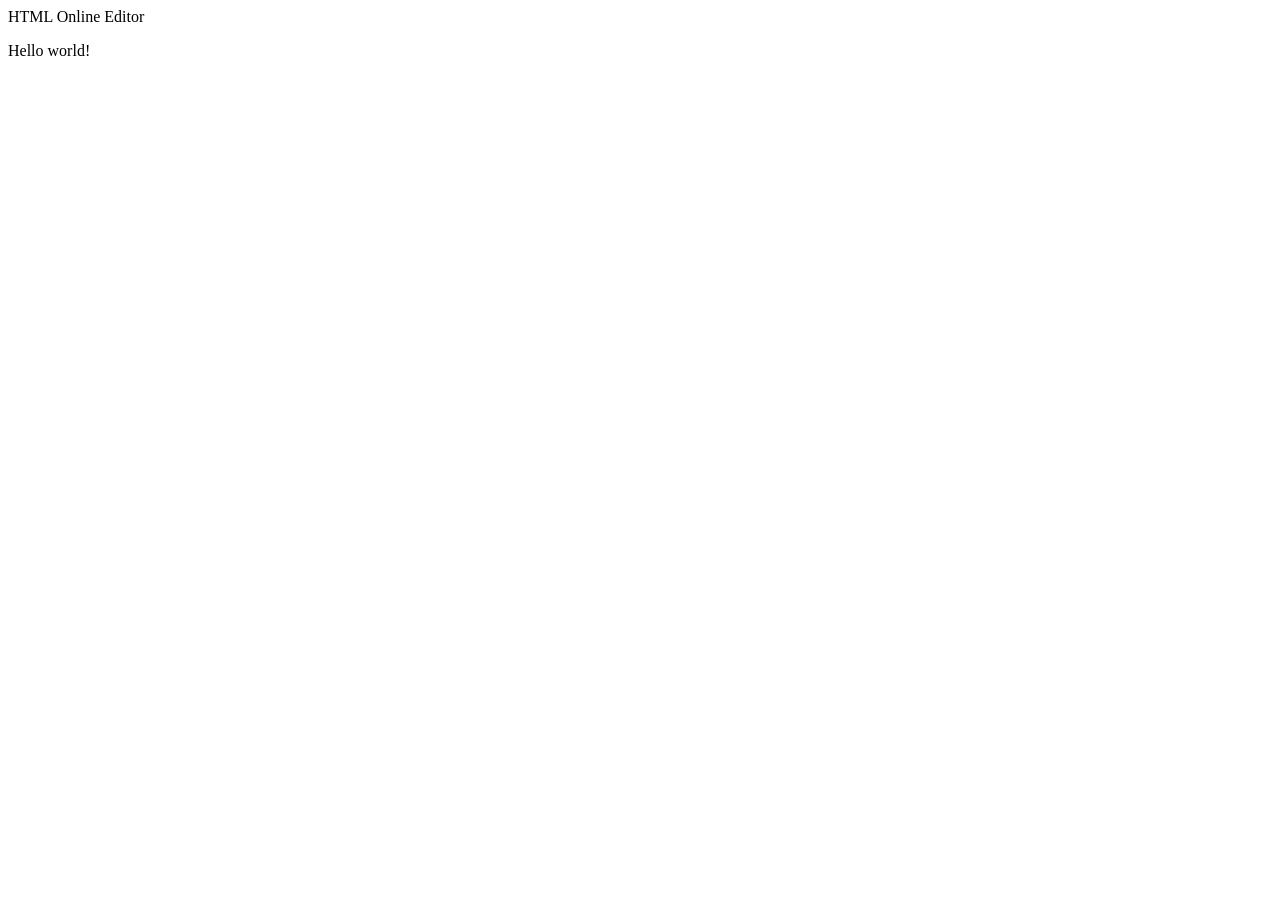
==== index.html @ 3196c1e4 "index modified" ====
<!DOCTYPE html>
<html lang="el">
    <head>
        <meta charset="UTF-8">
        <meta name="viewport" content="width=device.width, initial.scale=1.0>"
        <title>HTML Online Editor</title>
    </head>

    <body>
        <p>Hello world!</p>
    </body>
</html>
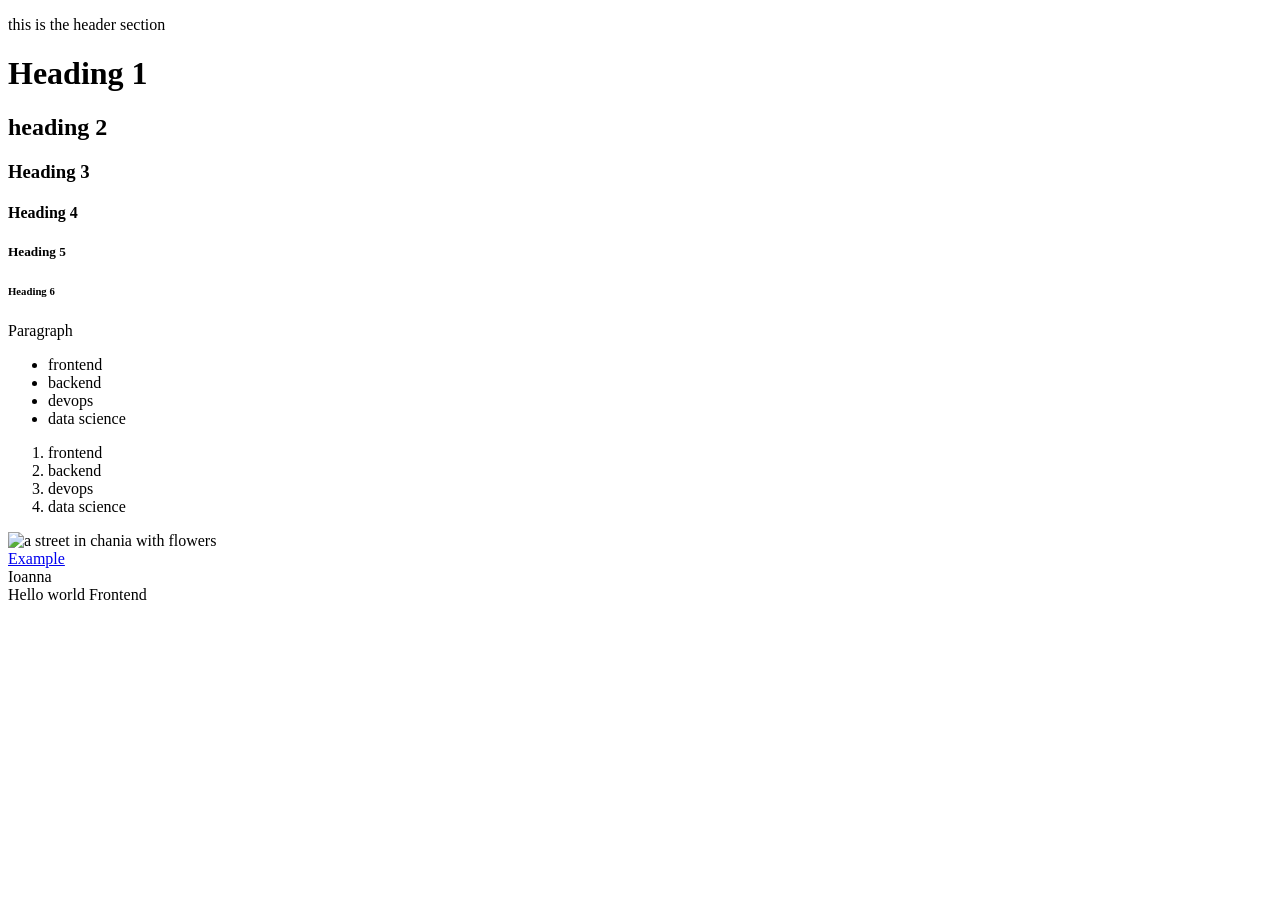
==== commit f31cc3db: "First lesson of stream" ====
--- a/index.html
+++ b/index.html
@@ -2,11 +2,46 @@
 <html lang="el">
     <head>
         <meta charset="UTF-8">
-        <meta name="viewport" content="width=device.width, initial.scale=1.0>"
-        <title>HTML Online Editor</title>
+        <meta name="viewport" content="width=device.width, initial.scale=1.0>">
+        <title> My first html document</title>
     </head>
 
     <body>
-        <p>Hello world!</p>
+        <header>
+            <p>this is the header section</p>
+        </header>
+        <h1>Heading 1</h1>
+        <h2>heading 2</h2>
+        <h3>Heading 3</h3>
+        <h4>Heading 4</h4>
+        <h5>Heading 5</h5>
+        <h6>Heading 6</h6>
+
+        <p>Paragraph</p>
+        
+        <ul>
+            <li>frontend</li>
+            <li>backend</li>
+            <li>devops</li>
+            <li>data science</li>
+        </ul>
+
+        <ol>
+            <li>frontend</li>
+            <li>backend</li>
+            <li>devops</li>
+            <li>data science</li>
+        </ol>
+
+        <img src="img_chania.jpg" alt="a street in chania with flowers">
+        <br>
+        <a href="https://www.w3schools.com/html/html_images.asp">Example</a>
+        <!-- this is a comment-->
+         <div>
+            Ioanna
+         </div>
+         <span>Hello world</span>
+         <span>Frontend</span>
+
     </body>
 </html>
